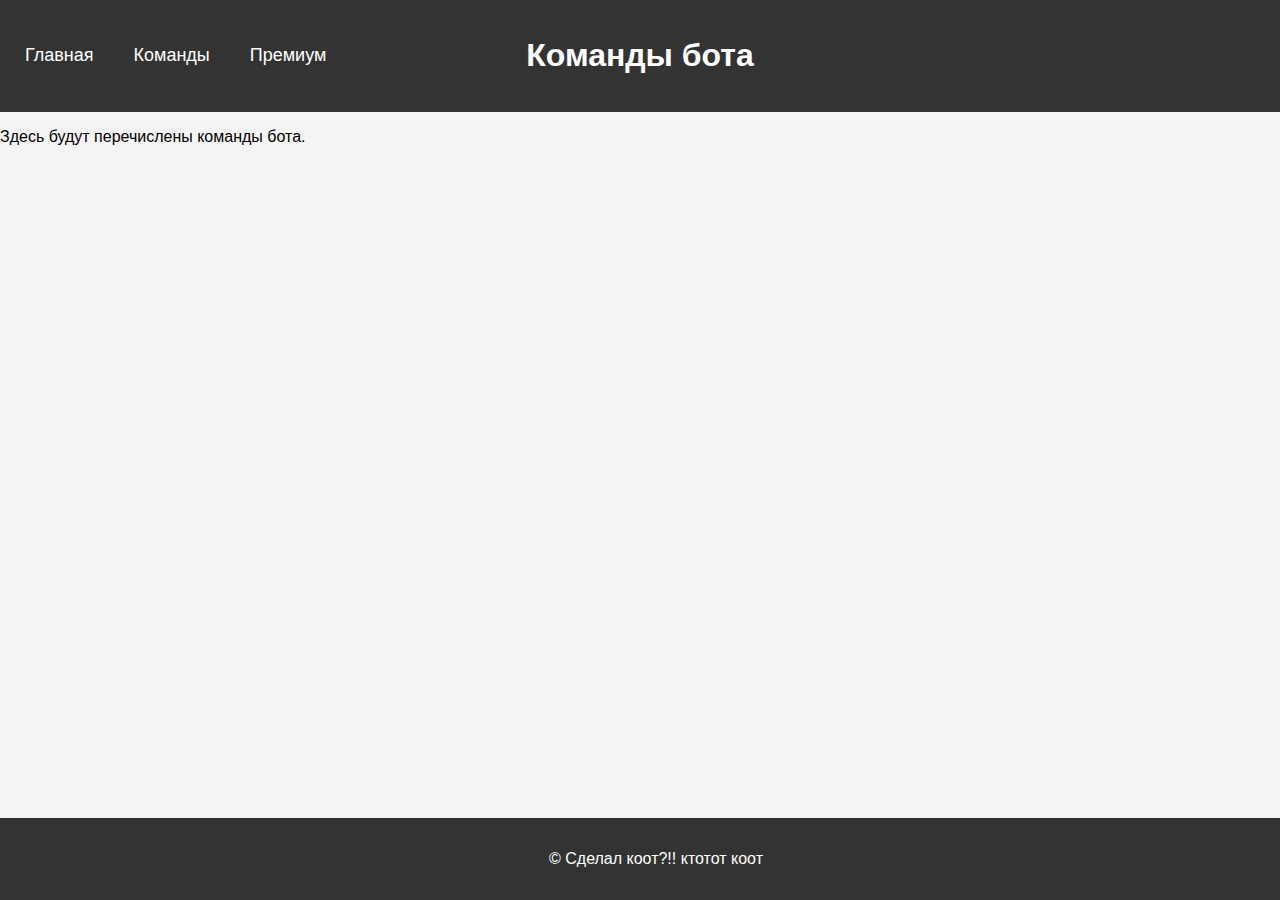
==== commands.html @ b25fb179 "Add files via upload" ====
<!DOCTYPE html>
<html lang="en">
<head>
    <meta charset="UTF-8">
    <meta name="viewport" content="width=device-width, initial-scale=1.0">
    <link rel="stylesheet" href="styles.css">
    <title>Тестовый Сайт для бота - Команды</title>
</head>
<body style="overflow: scroll;">
    <header>
        <h1>Команды бота</h1>
        <div class="nav-buttons">
            <button class="nav-button" onclick="navigate('home')">Главная</button>
            <button class="nav-button" onclick="navigate('commands')">Команды</button>
            <button class="nav-button" onclick="navigate('premium')">Премиум</button>
        </div>
    </header>
    
    <section id="commands-section">
        <p>Здесь будут перечислены команды бота.</p>
    </section>

    <footer>
        <p>&copy; Сделал коот?!! ктотот коот</p>
    </footer>

    <script src="script.js"></script>
</body>
</html>
---- styles.css ----
body {
    font-family: 'Segoe UI', Tahoma, Geneva, Verdana, sans-serif;
    margin: 0;
    padding: 0;
    background-color: #f4f4f4;
}

header {
    background-color: #333;
    color: white;
    text-align: center;
    padding: 1em;
}

#main-section {
    background-color: #fff;
    max-width: 800px;
    margin: 20px auto;
    padding: 20px;
    border-radius: 8px;
    box-shadow: 0 0 10px rgba(0, 0, 0, 0.1);
}

.feature {
    text-align: center;
}

.image-container {
    margin-top: 20px;
    overflow: hidden;
    border-radius: 8px;
    box-shadow: 0 0 10px rgba(0, 0, 0, 0.1);
}

.image-container img {
    width: 100%;
    height: auto;
    border-radius: 8px;
}

#additional-section {
    background-color: #eee;
    max-width: 800px;
    margin: 20px auto;
    padding: 20px;
    border-radius: 8px;
    box-shadow: 0 0 10px rgba(0, 0, 0, 0.1);
}

button {
    display: block;
    margin: 20px auto;
    padding: 10px;
    font-size: 16px;
}

footer {
    background-color: #333;
    color: white;
    text-align: center;
    padding: 1em;
    position: fixed;
    bottom: 0;
    width: 100%;
}
.nav-buttons {
    position: absolute;
    top: 10px;
    left: 10px;
    display: flex;
    gap: 10px;
}

.nav-button {
    padding: 15px;
    font-size: 18px;
    background-color: #333;
    color: white;
    border: none;
    border-radius: 10px;
    cursor: pointer;
    transition: background-color 0.3s, color 0.3s;
}

.nav-button:hover {
    background-color: #fff;
    color: #333;
}
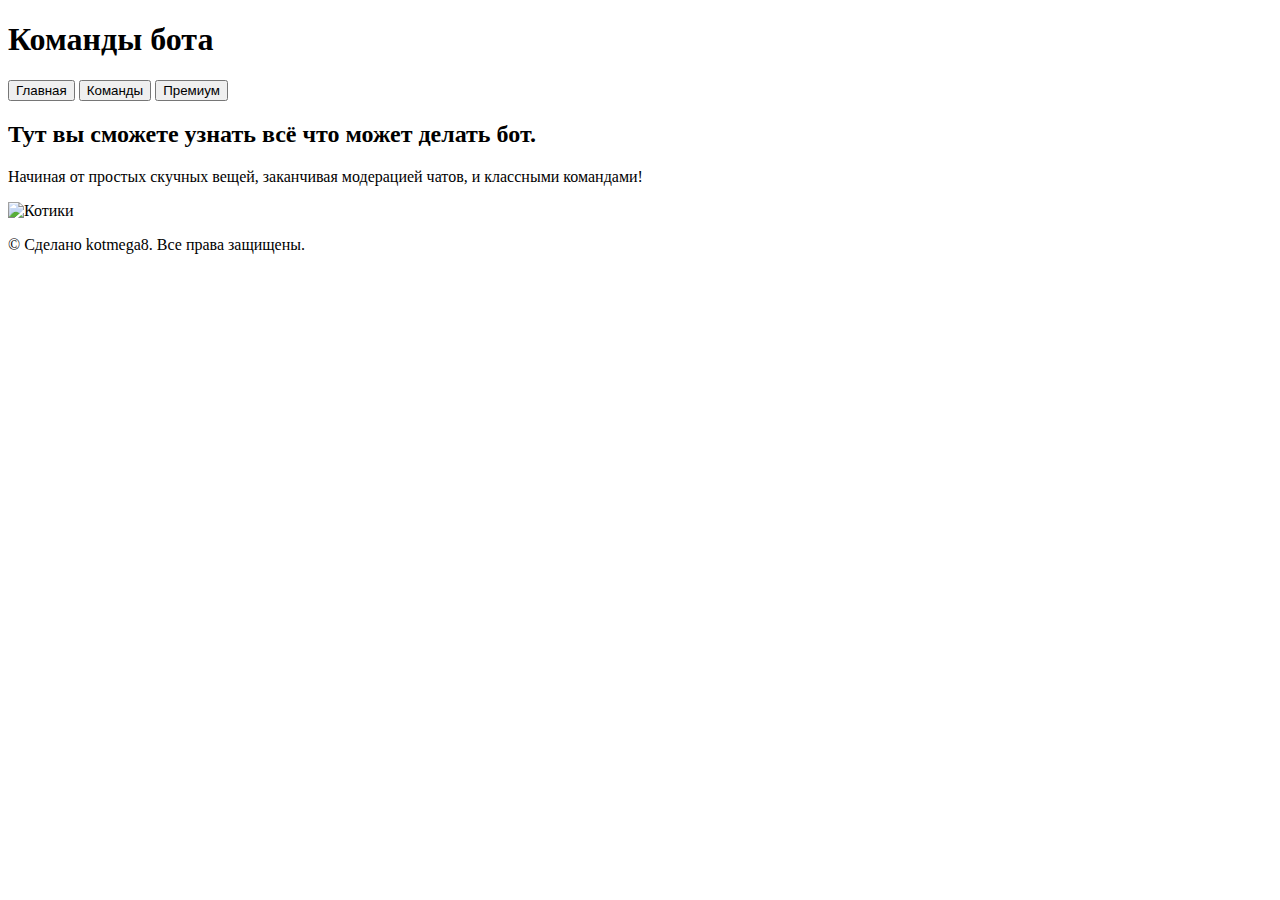
==== commit 8902b6ac: "Update commands.html" ====
--- a/commands.html
+++ b/commands.html
@@ -3,8 +3,8 @@
 <head>
     <meta charset="UTF-8">
     <meta name="viewport" content="width=device-width, initial-scale=1.0">
-    <link rel="stylesheet" href="styles.css">
-    <title>Тестовый Сайт для бота - Команды</title>
+    <link rel="stylesheet" href="commands_styles.css">
+    <title>Cat Helper Bot - Команды</title>
 </head>
 <body style="overflow: scroll;">
     <header>
@@ -17,13 +17,20 @@
     </header>
     
     <section id="commands-section">
-        <p>Здесь будут перечислены команды бота.</p>
+        <div class="feature">
+            <h2>Тут вы сможете узнать всё что может делать бот.</h2>
+            <p>Начиная от простых скучных вещей, заканчивая модерацией чатов, и классными командами!</p>
+        </div>
+        
+        <div class="image-container">
+            <img src="https://placekitten.com/800/400" alt="Котики">
+        </div>
     </section>
 
     <footer>
-        <p>&copy; Сделал коот?!! ктотот коот</p>
+        <p>&copy; Сделано kotmega8. Все права защищены.</p>
     </footer>
 
     <script src="script.js"></script>
 </body>
-</html>+</html>
